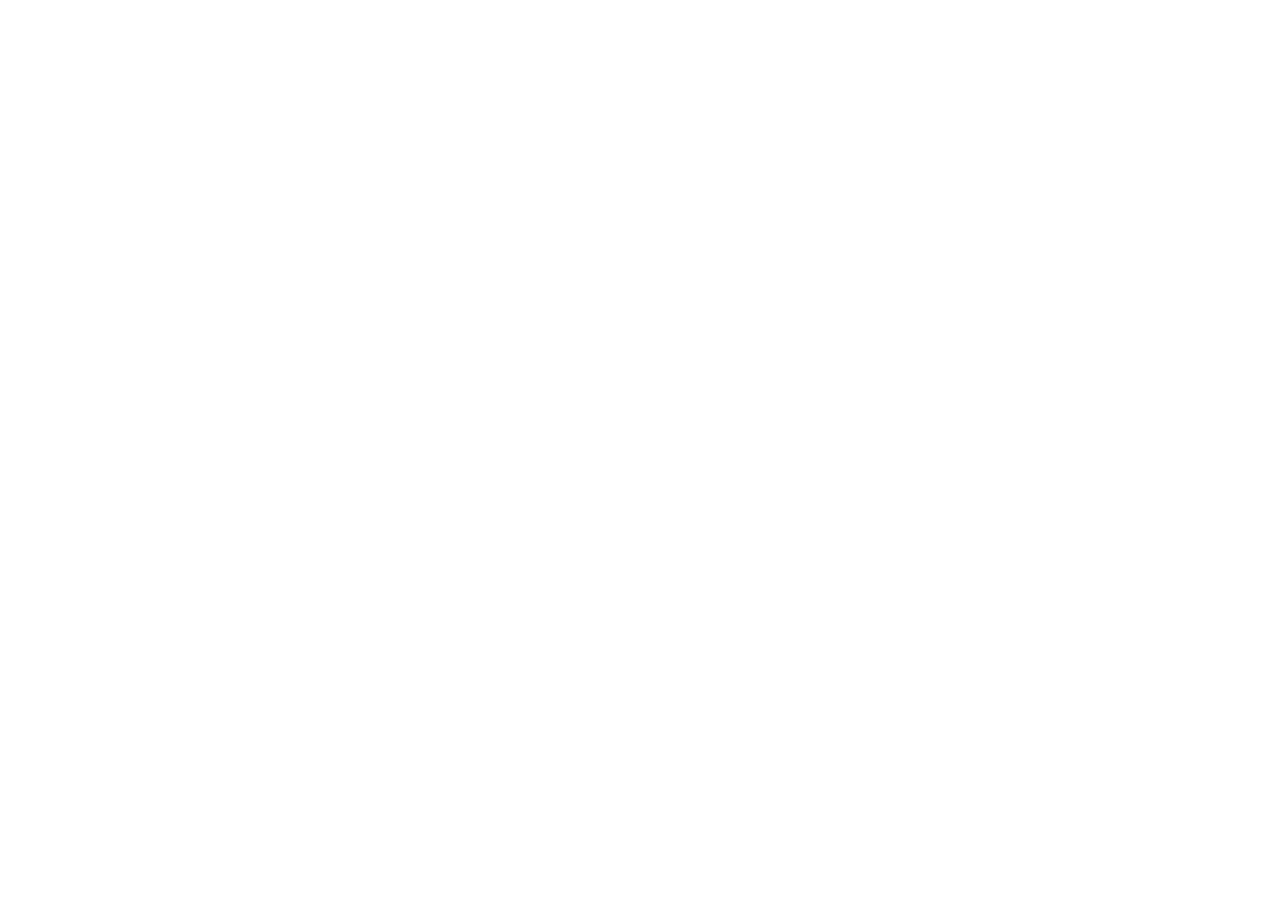
==== Trocador.html @ 07f2e8e8 "commit inicial" ====
<!DOCTYPE HTML>
<html>
	<head>
		<meta http-equiv="Content-Type" content="text/html; charset=UTF-8">    
        <meta name="viewport" content="width=device-width, initial-scale=1">
        <link rel="stylesheet" href="Trocador.css" />
        <title>Trocador</title>
	</head>
	
	<body>	
        <div id="panel_control_bt">
            <div id="status"></div>             
            <div id="knobs"></div>             
        </div>
    </body>    
    
    <div id="plantillas">
        <input type="text" id="knob" class="knob"/>
    </div>
    <script type="text/javascript" src="jquery-1.10.2.min.js"></script> 
    <script type="text/javascript" src="jquery.knob.js"></script> 
    
    <script type="text/javascript" src="VortexJS/FiltrosYTransformaciones.js"></script>
    <script type="text/javascript" src="VortexJS/NodoClienteHTTP.js"></script> 
    <script type="text/javascript" src="VortexJS/ClonadorDeObjetos.js"></script> 
    <script type="text/javascript" src="VortexJS/GeneradorDeIdMensaje.js"></script> 
    <script type="text/javascript" src="VortexJS/NodoClienteHTTP.js"></script>  
    <script type="text/javascript" src="VortexJS/NodoPortalBidi.js"></script> 
    <script type="text/javascript" src="VortexJS/NodoPortalBidiMonoFiltro.js"></script> 
    <script type="text/javascript" src="VortexJS/NodoRouter.js"></script> 
    <script type="text/javascript" src="VortexJS/PataConectora.js"></script> 
    <script type="text/javascript" src="VortexJS/NodoConectorSocket.js"></script>
    <script type="text/javascript" src="VortexJS/socket.io.js"></script>
    <script type="text/javascript" src="VortexJS/NodoConectorBluetooth.js"></script> 
    <script type="text/javascript" src="VortexJS/NodoAdaptadorBluetoothArduino.js"></script> 
    <script type="text/javascript" src="VortexJS/Vortex.js"></script> 
    
    <script type="text/javascript" src="Trocador.js"></script> 
    <script type="text/javascript" src="PanelDeMandosBT.js"></script> 
    <script type="text/javascript" src="VortexKnob.js"></script> 

    <script type="text/javascript" src="phonegap.js"></script>
</html>
---- Trocador.css ----
.knob{
    width: 104px; 
    height: 66px; 
    /*position: absolute; */
    vertical-align: middle; 
    margin-top: 66px; 
    margin-left: -152px; 
    border: 0px; 
    background-image: none;
    font-weight: bold;
    font-style: normal;
    font-variant: normal;
    font-size: 40px;
    line-height: normal;
    font-family: Arial;
    text-align: center;
    color: rgb(135, 206, 235);
    padding: 0px;
    -webkit-appearance: none;
    background-position: initial;
    background-repeat: initial;
}

#plantillas{
    display:none;
}
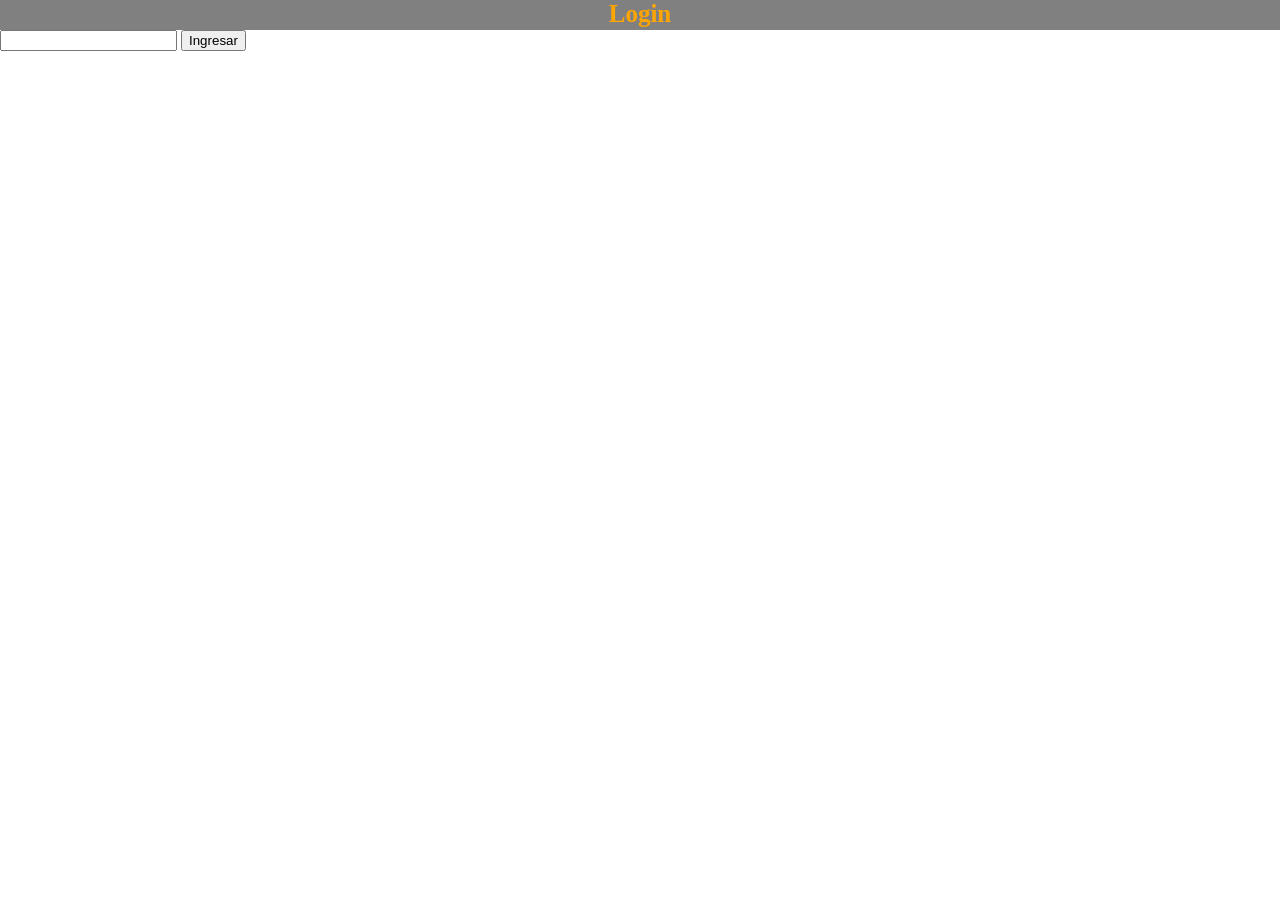
==== commit dd58b27a: "se pueden ver otros comerciantes y sus productos" ====
--- a/Trocador.html
+++ b/Trocador.html
@@ -8,18 +8,45 @@
 	</head>
 	
 	<body>	
-        <div id="panel_control_bt">
-            <div id="status"></div>             
-            <div id="knobs"></div>             
+        <div id="trocador">
+            <div id="pantalla_login">
+                <div class="barra_titulo"> Login </div>
+                <input id=nombre_usuario type="text"/>
+                <input id="boton_ingresar" type="button" value="Ingresar"/>
+            </div>
+            <div id="pantalla_mercado">
+                <div class="barra_titulo"> Mercado </div>
+                <div id="panel_propio" class="panel_trueque">
+                    <div class="datos_usuario"></div>
+                    <div id="inventario"></div>
+                    <div id="panel_alta_producto">
+                        <input id="txt_nombre_producto_add" type="text"/>
+                        <input id="btn_add_producto" type="button" value="+"/>
+                    </div>
+                </div>
+                <div id="panel_ajeno" class="panel_trueque">
+                    <div id="selector_mercaderes" class="datos_usuario">
+                        <div id="leyenda_cuando_no_hay_seleccionado">Elegí con quien comerciar...</div>
+                        <div id="leyenda_cuando_no_hay_mercaderes">No hay nadie...</div>
+                        <div id="mercader_seleccionado"></div>
+                        <div id="lista_mercaderes"></div>
+                    </div>
+                    <div id="inventario"></div>
+                </div>
+            </div>
         </div>
     </body>    
     
     <div id="plantillas">
-        <input type="text" id="knob" class="knob"/>
+        <div class="mercader_en_lista"></div>
+        <div class="panel_inventario"></div>
+        <div class="producto_en_inventario"></div>
     </div>
+    
     <script type="text/javascript" src="jquery-1.10.2.min.js"></script> 
-    <script type="text/javascript" src="jquery.knob.js"></script> 
-    
+    <script type="text/javascript" src="underscore-min.js"></script> 
+    <script type="text/javascript" src="masonry.pkgd.min.js"></script> 
+
     <script type="text/javascript" src="VortexJS/FiltrosYTransformaciones.js"></script>
     <script type="text/javascript" src="VortexJS/NodoClienteHTTP.js"></script> 
     <script type="text/javascript" src="VortexJS/ClonadorDeObjetos.js"></script> 
@@ -35,9 +62,15 @@
     <script type="text/javascript" src="VortexJS/NodoAdaptadorBluetoothArduino.js"></script> 
     <script type="text/javascript" src="VortexJS/Vortex.js"></script> 
     
+    <script type="text/javascript" src="Main.js"></script> 
     <script type="text/javascript" src="Trocador.js"></script> 
-    <script type="text/javascript" src="PanelDeMandosBT.js"></script> 
-    <script type="text/javascript" src="VortexKnob.js"></script> 
+    <script type="text/javascript" src="PantallaLogin.js"></script> 
+    <script type="text/javascript" src="PantallaMercado.js"></script> 
+    <script type="text/javascript" src="Mercader.js"></script> 
+    <script type="text/javascript" src="VistaDeMercaderEnLista.js"></script> 
+    <script type="text/javascript" src="SelectorDeMercaderes.js"></script> 
+    <script type="text/javascript" src="PanelInventario.js"></script> 
+    <script type="text/javascript" src="VistaDeUnProductoEnInventario.js"></script> 
 
     <script type="text/javascript" src="phonegap.js"></script>
 </html>
--- a/Trocador.css
+++ b/Trocador.css
@@ -1,26 +1,108 @@
-.knob{
-    width: 104px; 
-    height: 66px; 
-    /*position: absolute; */
-    vertical-align: middle; 
-    margin-top: 66px; 
-    margin-left: -152px; 
-    border: 0px; 
-    background-image: none;
-    font-weight: bold;
-    font-style: normal;
-    font-variant: normal;
-    font-size: 40px;
-    line-height: normal;
-    font-family: Arial;
-    text-align: center;
-    color: rgb(135, 206, 235);
-    padding: 0px;
-    -webkit-appearance: none;
-    background-position: initial;
-    background-repeat: initial;
+#lean_overlay {
+    position: fixed;
+    z-index:100;
+    top: 0px;
+    left: 0px;
+    height:100%;
+    width:100%;
+    background: #000;
+    display: none;
 }
 
 #plantillas{
     display:none;
-}+}
+
+
+html, body{
+    height:100%;
+    margin: 0px;
+}
+
+#trocador {
+    height: 100%;
+}
+
+#pantalla_mercado {
+    display: none;
+    height: 100%;
+    position: relative;
+}
+
+.barra_titulo {
+    background-color: gray;
+    color:orange;
+    text-align: center;
+    font-size: 25px;
+    font-weight: bold;
+    position: relative;
+    top:0px;
+    left:0px;
+    right:0px;
+    height:30px;
+}
+
+#lista_mercaderes {
+    position: absolute;
+    width: 100%;
+    top: 0px;
+    bottom: 0px;
+    right: 0px;
+    background-color: gray;
+}
+
+.barra_datos_mercader,
+.mercader_en_lista,
+.datos_usuario{
+    height:30px;
+    color:orange;
+    font-weight: bold;
+    text-align: center;
+    border: 1px solid black;
+    cursor: pointer;
+    padding-top: 9px;
+    background-color: gray;
+}
+
+.mercader_en_lista:hover{
+    background-color: blue;
+}
+
+.panel_trueque {
+    position: absolute;
+    top:30px;
+    bottom:0px;
+    width: 50%;
+}
+
+#panel_propio {
+    left:0px;
+}
+
+#panel_ajeno {
+    right: 0px;
+}
+
+.producto_en_inventario {
+    display: inline-block;
+    width: 80px;
+    height: 80px;
+    background-color: gray;
+    margin: 2px;
+    text-align: center;
+    box-sizing: border-box;
+    border-radius: 5px;
+    transition: all .5s;
+    cursor: pointer;
+    padding: 5px;
+}
+
+.producto_en_inventario:hover {
+    background-color: blue;
+}
+
+#panel_alta_producto {
+    position: absolute;
+    bottom: 0px;
+    width: 100%;
+}
